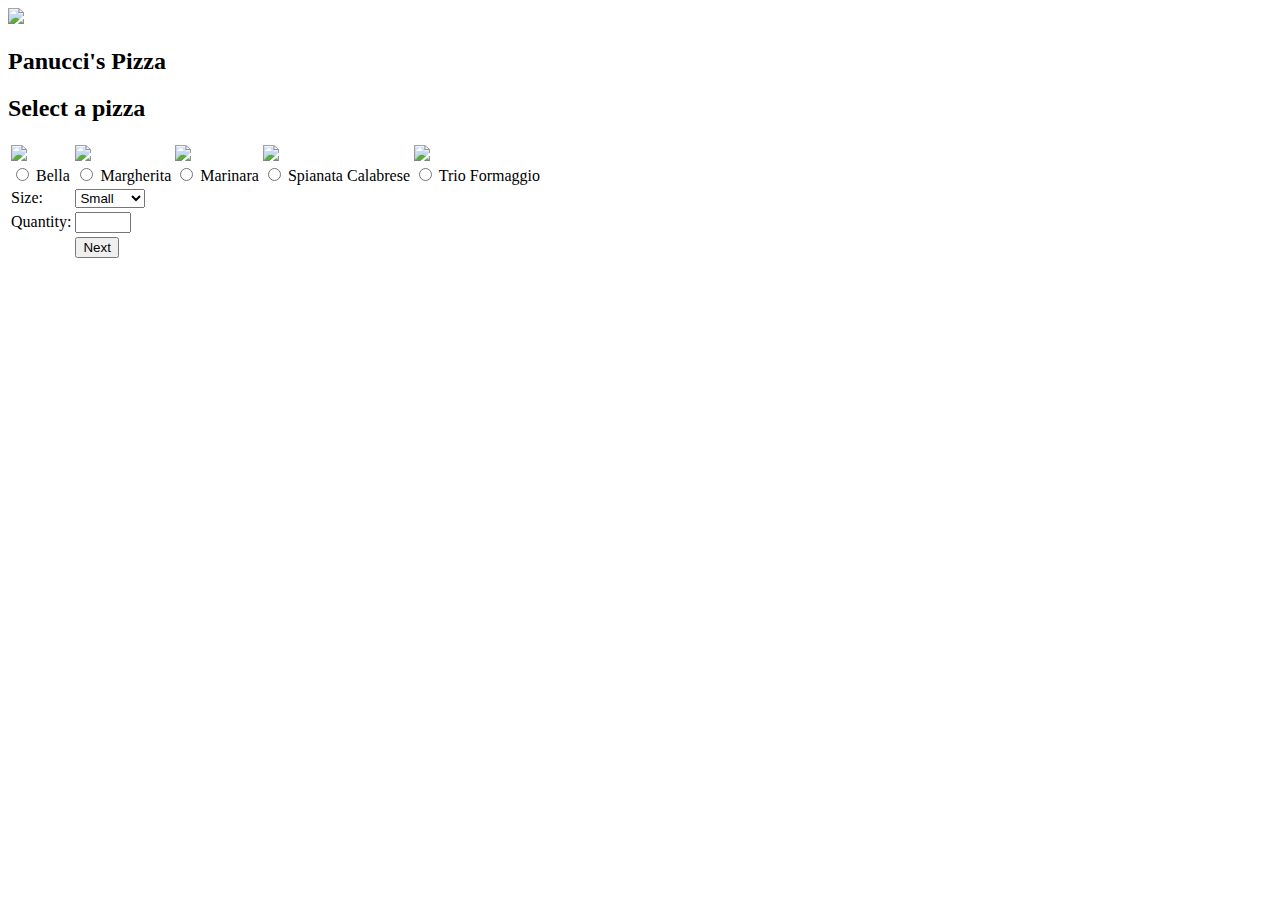
==== src/main/resources/templates/index.html @ 513cd4bc "first commit" ====
<!DOCTYPE html>
<html lang="en">
	<head>
		<meta charset="UTF-8">
		<meta name="viewport" content="width=device-width, initial-scale=1.0">
		<title>Panucci's Pizza</title>
		<link rel="stylesheet" href="/styles.css">
	</head>
	<body>

		<div class="title">
			<div><img src="/images/logo.jpg" class="thumbnail"></div>
			<h2>Panucci's Pizza</h2>
		</div>

		<form action="/pizza" method="post">
			<div>
				<h2>Select a pizza</h2>
				<table>
					<tr>
						<td>
							<div>
								<img src="/images/Bella.png" class="pizza">
							</div>
							<div>
								<input type="radio" name="pizza" value="bella"> Bella
							</div>
						</td>
						<td>
							<div>
								<img src="/images/Margherita.png" class="pizza">
							</div>
							<div>
								<input type="radio" name="pizza" value="margherita"> Margherita
							</div>
						</td>
						<td>
							<div>
								<img src="/images/Marinara.png" class="pizza">
							</div>
							<div>
								<input type="radio" name="pizza" value="marinara"> Marinara
							</div>
						</td>
						<td>
							<div>
								<img src="/images/SpianataCalabrese.png" class="pizza">
							</div>
							<div>
								<input type="radio" name="pizza" value="spianatacalabrese"> Spianata Calabrese
							</div>
						</td>
						<td>
							<div>
								<img src="/images/TrioFormaggio.png" class="pizza">
							</div>
							<div>
								<input type="radio" name="pizza" value="trioformaggio"> Trio Formaggio
							</div>
						</td>
					</tr>
					<tr>
						<td>Size:</td>
						<td>
							<select name="size" >
								<option value="sm">Small</option>
								<option value="md">Medium</option>
								<option value="lg">Large</option>
							</select>
						</td>
					</tr>
					<tr>
						<td>Quantity:</td>
						<td>
							<input type="number" min="1" max="10" name="quantity"> 
						</td>
					</tr>
					<tr>
						<td></td>
						<td>
							<button type="submit">Next</button>
						</td>
					</tr>
				</table>
			</div>
		</form>
		
	</body>
</html>
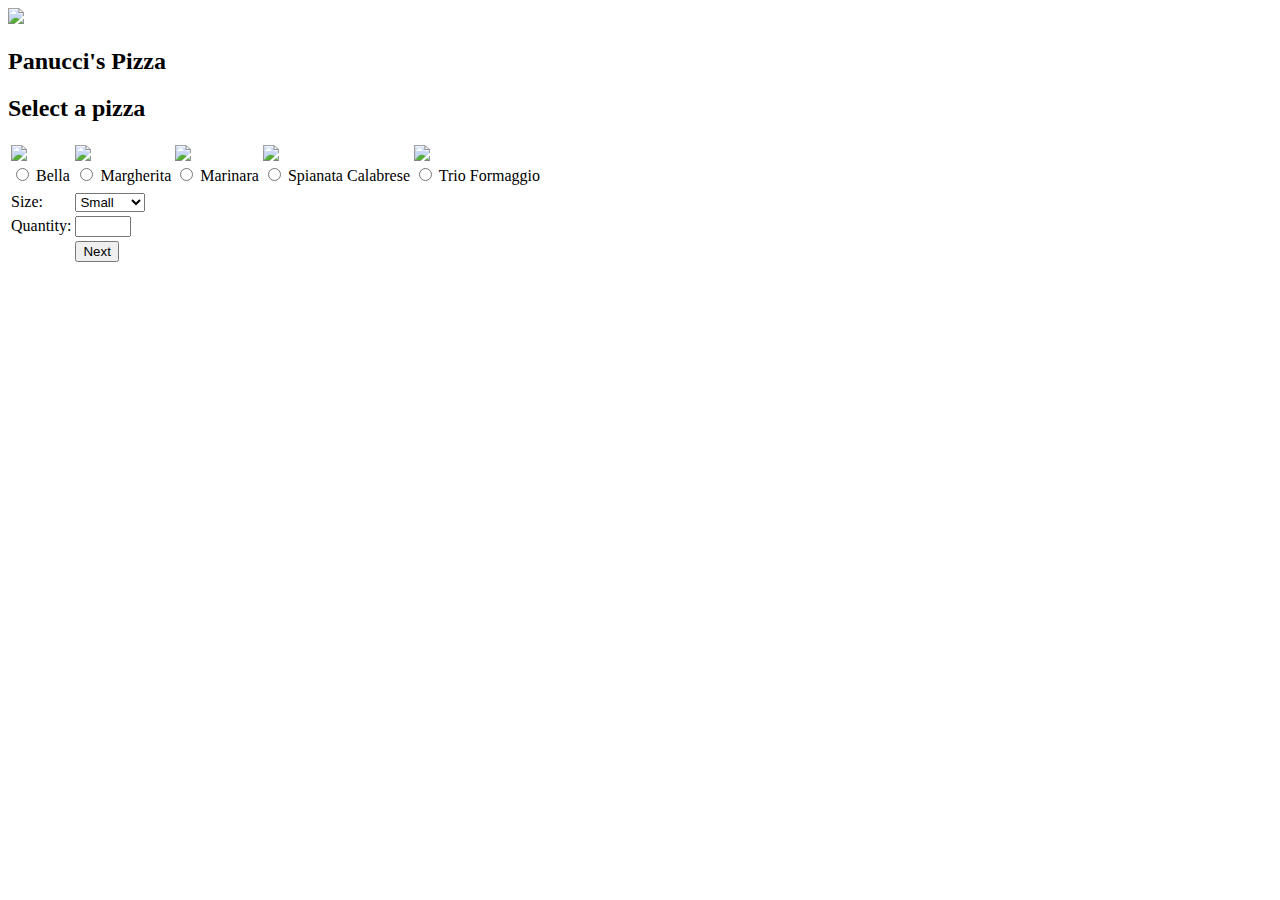
==== commit d9e38d2d: "amend the assessment" ====
--- a/src/main/resources/templates/index.html
+++ b/src/main/resources/templates/index.html
@@ -3,6 +3,11 @@
 	<head>
 		<meta charset="UTF-8">
 		<meta name="viewport" content="width=device-width, initial-scale=1.0">
+		<style>
+			.error {
+                color: red;
+            }
+		</style>
 		<title>Panucci's Pizza</title>
 		<link rel="stylesheet" href="/styles.css">
 	</head>
@@ -13,7 +18,7 @@
 			<h2>Panucci's Pizza</h2>
 		</div>
 
-		<form action="/pizza" method="post">
+		<form method="POST" data-th-action="@{/pizza}" data-th-object="${pizza}">
 			<div>
 				<h2>Select a pizza</h2>
 				<table>
@@ -23,7 +28,7 @@
 								<img src="/images/Bella.png" class="pizza">
 							</div>
 							<div>
-								<input type="radio" name="pizza" value="bella"> Bella
+								<input type="radio" name="pizza" value="bella" data-th-field="*{pizzaSelection}"> Bella
 							</div>
 						</td>
 						<td>
@@ -31,7 +36,7 @@
 								<img src="/images/Margherita.png" class="pizza">
 							</div>
 							<div>
-								<input type="radio" name="pizza" value="margherita"> Margherita
+								<input type="radio" name="pizza" value="margherita" data-th-field="*{pizzaSelection}"> Margherita
 							</div>
 						</td>
 						<td>
@@ -39,7 +44,7 @@
 								<img src="/images/Marinara.png" class="pizza">
 							</div>
 							<div>
-								<input type="radio" name="pizza" value="marinara"> Marinara
+								<input type="radio" name="pizza" value="marinara" data-th-field="*{pizzaSelection}"> Marinara
 							</div>
 						</td>
 						<td>
@@ -47,7 +52,7 @@
 								<img src="/images/SpianataCalabrese.png" class="pizza">
 							</div>
 							<div>
-								<input type="radio" name="pizza" value="spianatacalabrese"> Spianata Calabrese
+								<input type="radio" name="pizza" value="spianatacalabrese" data-th-field="*{pizzaSelection}"> Spianata Calabrese
 							</div>
 						</td>
 						<td>
@@ -55,24 +60,37 @@
 								<img src="/images/TrioFormaggio.png" class="pizza">
 							</div>
 							<div>
-								<input type="radio" name="pizza" value="trioformaggio"> Trio Formaggio
+								<input type="radio" name="pizza" value="trioformaggio" data-th-field="*{pizzaSelection}"> Trio Formaggio
 							</div>
+						</td>
+					</tr>
+					<tr>
+						<td>
+							<span data-th-if="${#fields.hasErrors('pizzaSelection')}" data-th-errors="*{pizzaSelection}"
+						data-th-errorclass="error">
+				  			</span>
 						</td>
 					</tr>
 					<tr>
 						<td>Size:</td>
 						<td>
-							<select name="size" >
+							<select name="size" data-th-field="*{pizzaSize}">
 								<option value="sm">Small</option>
 								<option value="md">Medium</option>
 								<option value="lg">Large</option>
 							</select>
+							<span data-th-if="${#fields.hasErrors('pizzaSize')}" data-th-errors="*{pizzaSize}"
+								  data-th-errorclass="error">
+                        	</span>
 						</td>
 					</tr>
 					<tr>
 						<td>Quantity:</td>
 						<td>
-							<input type="number" min="1" max="10" name="quantity"> 
+							<input type="number" min="1" max="10" name="quantity" data-th-field="*{quantity}">
+							<span data-th-if="${#fields.hasErrors('quantity')}" data-th-errors="*{quantity}"
+								  data-th-errorclass="error">
+                        	</span>
 						</td>
 					</tr>
 					<tr>
